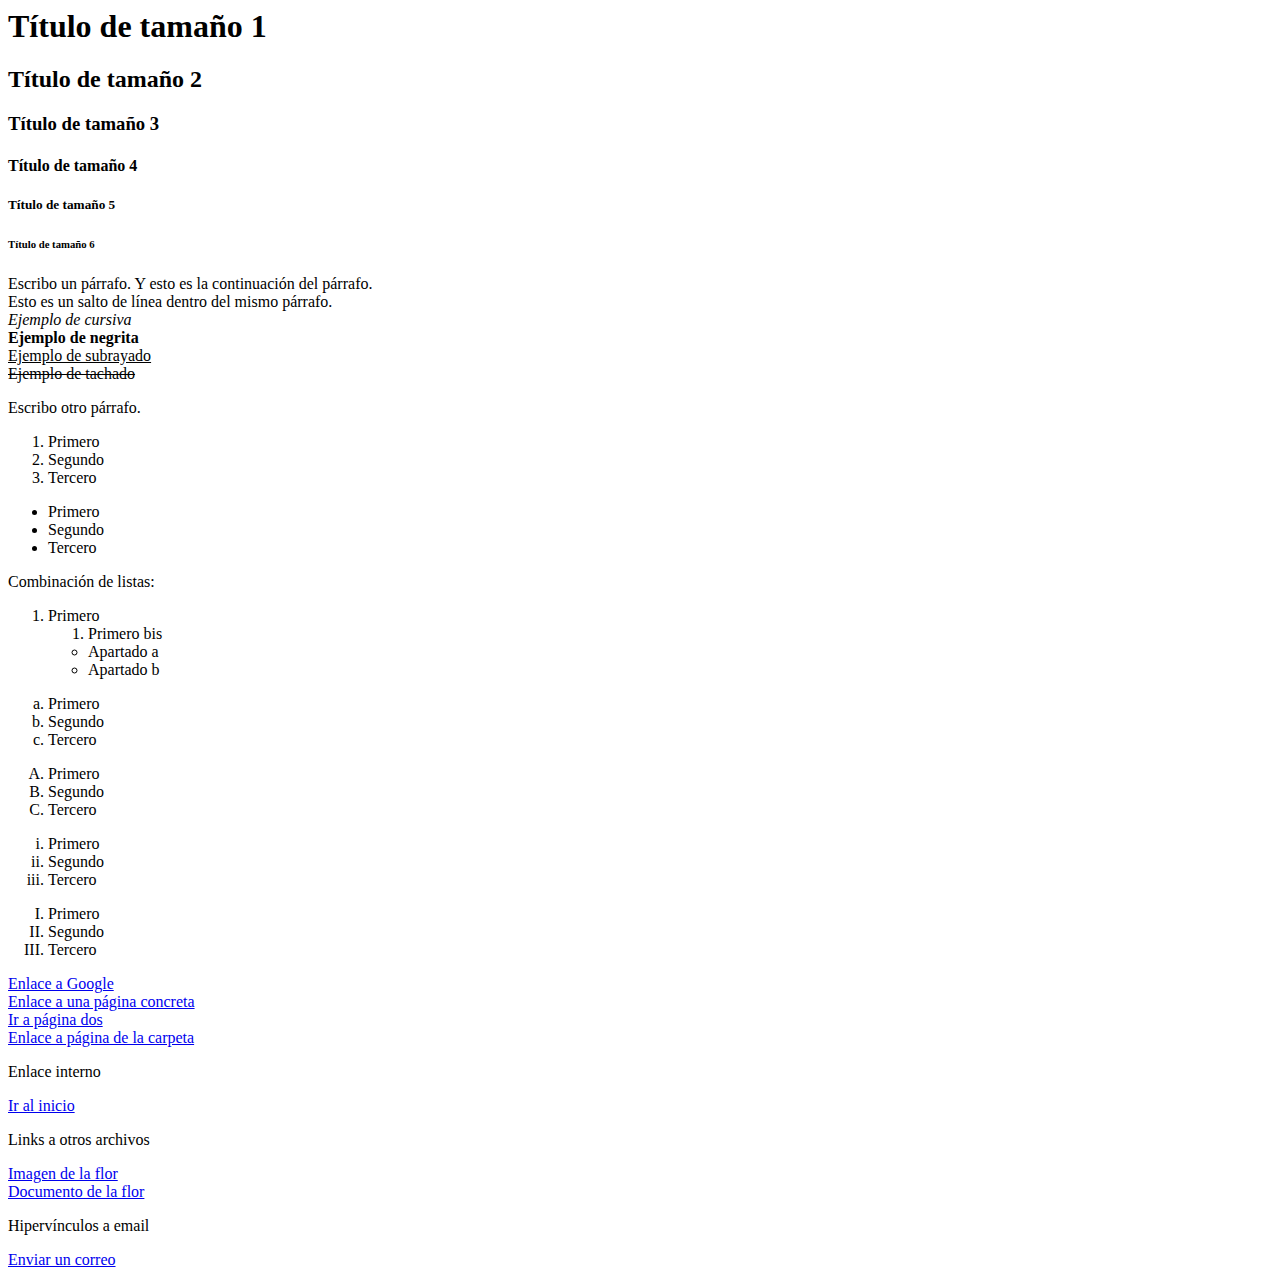
==== index.html @ 7704ec57 "Otros parámetros de los hipervínculos" ====
<html lang = "es">
    <head>
        <title>El mundo de la jardinería</title>
        <meta charset = "UTF-8" />
        <meta name = "author" content = "Mikel Arina Marcos" />
        <meta name = "description" content = "Mantenimiento de jardines" />
        <meta name = "keywords" content = "árboles, naturaleza, jardines" />
        <meta name = "robots" content = "index, follow" />

        <!-- La siguiente etiqueta fija cada cuantos segundos (3) se actualiza.
             Si la acabamos como content = "3; URL = http://..." /> lo que hará
             es a los 3 segundo redirigirnos a esa página web -->
        <meta http-equiv = "refresh" content = "30" />
    </head>
    <body>
        <h1 id="Inicio">Título de tamaño 1</h1>
        <h2>Título de tamaño 2</h2>
        <h3>Título de tamaño 3</h3>
        <h4>Título de tamaño 4</h4>
        <h5>Título de tamaño 5</h5>
        <h6>Título de tamaño 6</h6>
        <p>
            Escribo un párrafo. Y esto es la continuación del párrafo. <br/>
            Esto es un salto de línea dentro del mismo párrafo. <br/>
            <em>Ejemplo de cursiva</em> <br/>
            <strong>Ejemplo de negrita</strong> <br/>
            <ins>Ejemplo de subrayado</ins> <br/>
            <del>Ejemplo de tachado</del>
        </p>
        <p>Escribo otro párrafo.</p>

        <ol>
            <li>Primero</li>
            <li>Segundo</li>
            <li>Tercero</li>
        </ol>

        <ul>
            <li>Primero</li>
            <li>Segundo</li>
            <li>Tercero</li>
        </ul>

        <p>Combinación de listas:</p>

        <ol>
            <li>
                Primero
                <ol>
                    <li>Primero bis</li>
                </ol>
                <ul>
                    <li>Apartado a</li>
                    <li>Apartado b</li>
                </ul>
            </li>
        </ol>

        <ol type = "a">
            <li>Primero</li>
            <li>Segundo</li>
            <li>Tercero</li>
        </ol>

        <ol type = "A">
            <li>Primero</li>
            <li>Segundo</li>
            <li>Tercero</li>
        </ol>

        <ol type = "i">
            <li>Primero</li>
            <li>Segundo</li>
            <li>Tercero</li>
        </ol>

        <ol type = "I">
            <li>Primero</li>
            <li>Segundo</li>
            <li>Tercero</li>
        </ol>

        <a href="http://www.google.es">Enlace a Google</a> <br/>
        <a href="https://es.wikipedia.org/wiki/Jardiner%C3%ADa">Enlace a una página concreta</a> <br>
        <a href="pages/pageTwo.html">Ir a página dos</a></body><br/>
        <a href="carpeta/pageThree.html">Enlace a página de la carpeta</a><br/>

        <p>Enlace interno</p>
        <a href="#Inicio" title="Ir al inicio de nuestra página" target="_blank">Ir al inicio</a>
        <p>Links a otros archivos</p>
        <a href="flor.jpg">Imagen de la flor</a><br/>
        <a href="documento_flor_ejemplo.docx">Documento de la flor</a>

        <p>Hipervínculos a email</p>
        <a href="mailto:mikel.arina.marcos@estudiantat.upc.edu?subject=contacto desde la página web">Enviar un correo</a>
    </body>
</html>
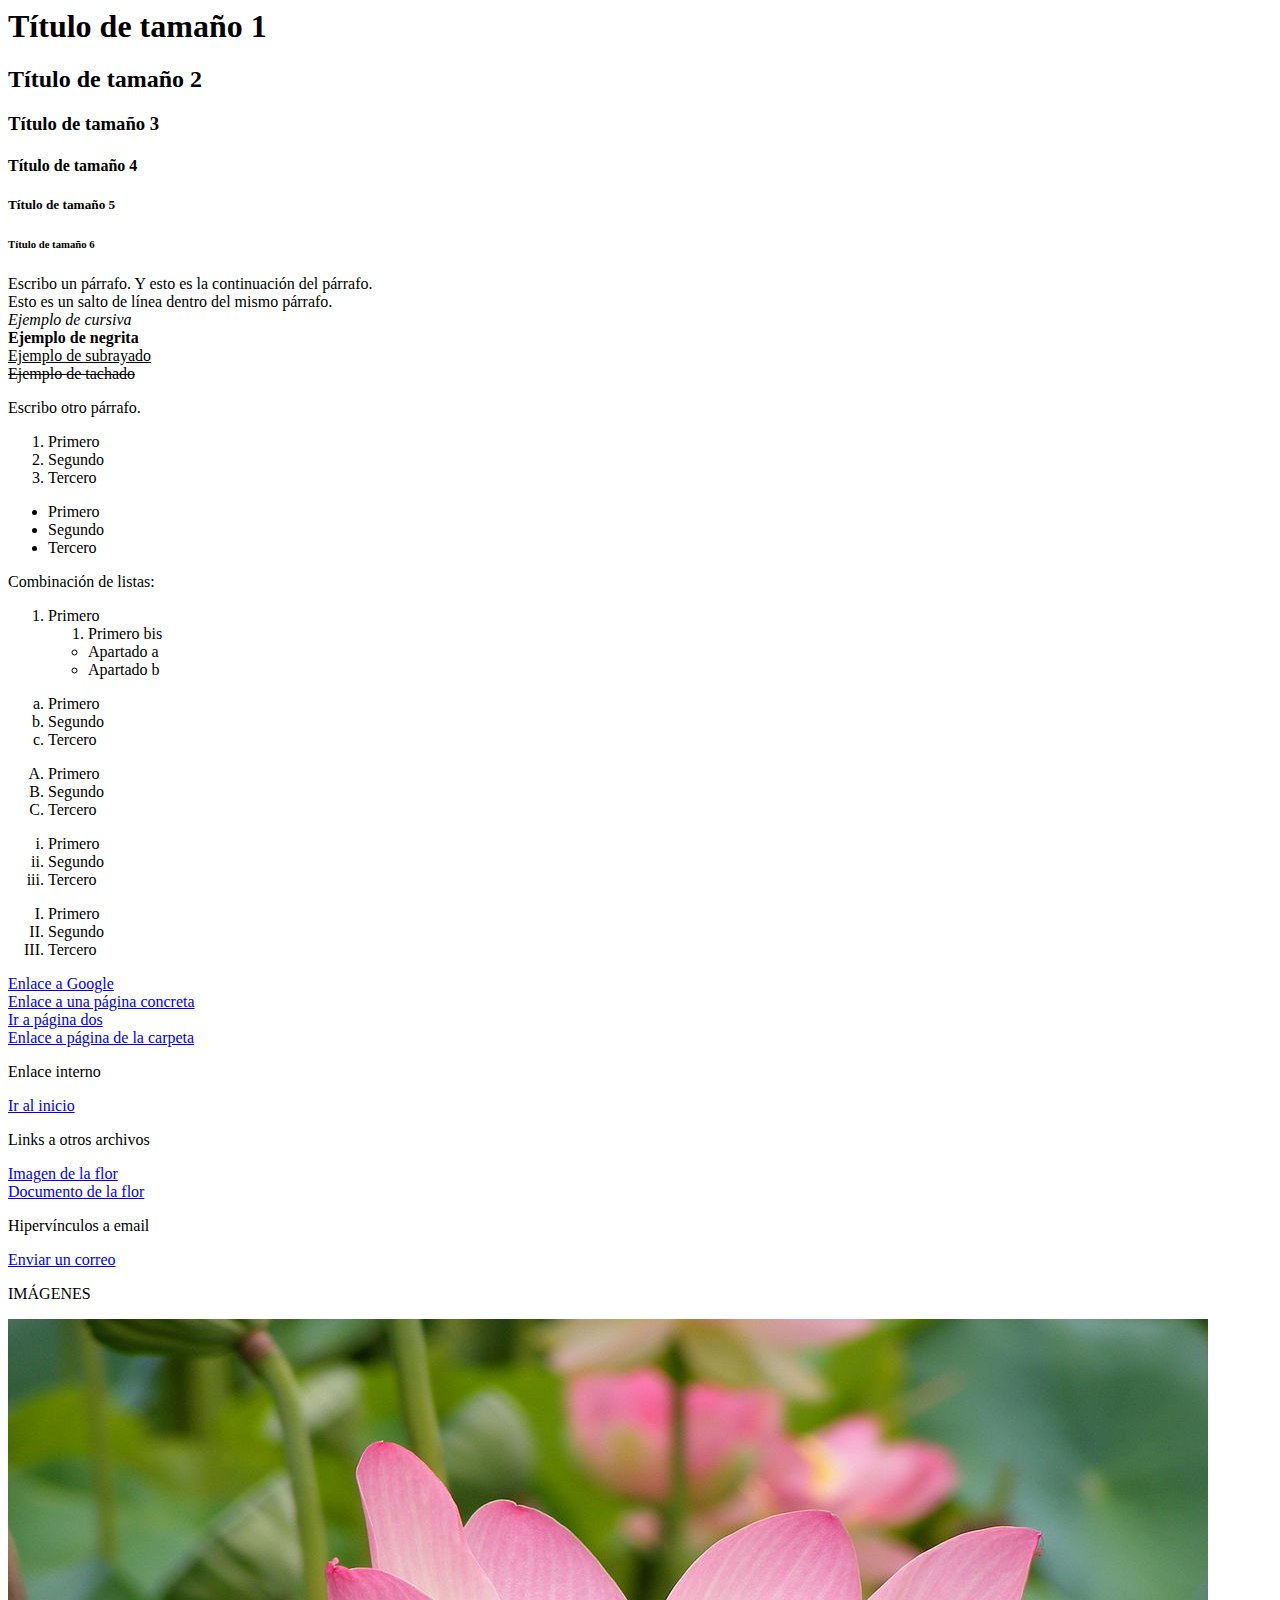
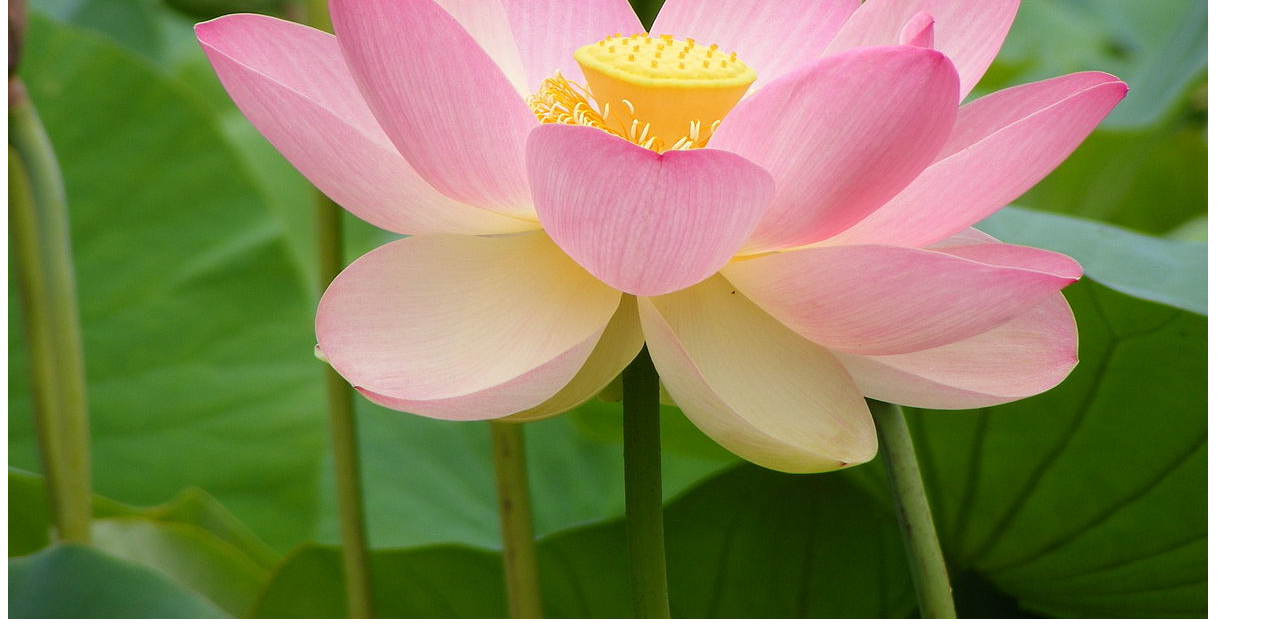
==== commit 5aad9076: "Incluir foto en página web" ====
--- a/index.html
+++ b/index.html
@@ -93,5 +93,7 @@
 
         <p>Hipervínculos a email</p>
         <a href="mailto:mikel.arina.marcos@estudiantat.upc.edu?subject=contacto desde la página web">Enviar un correo</a>
+        <p>IMÁGENES</p>
+        <img src="flor.jpg"/>
     </body>
 </html>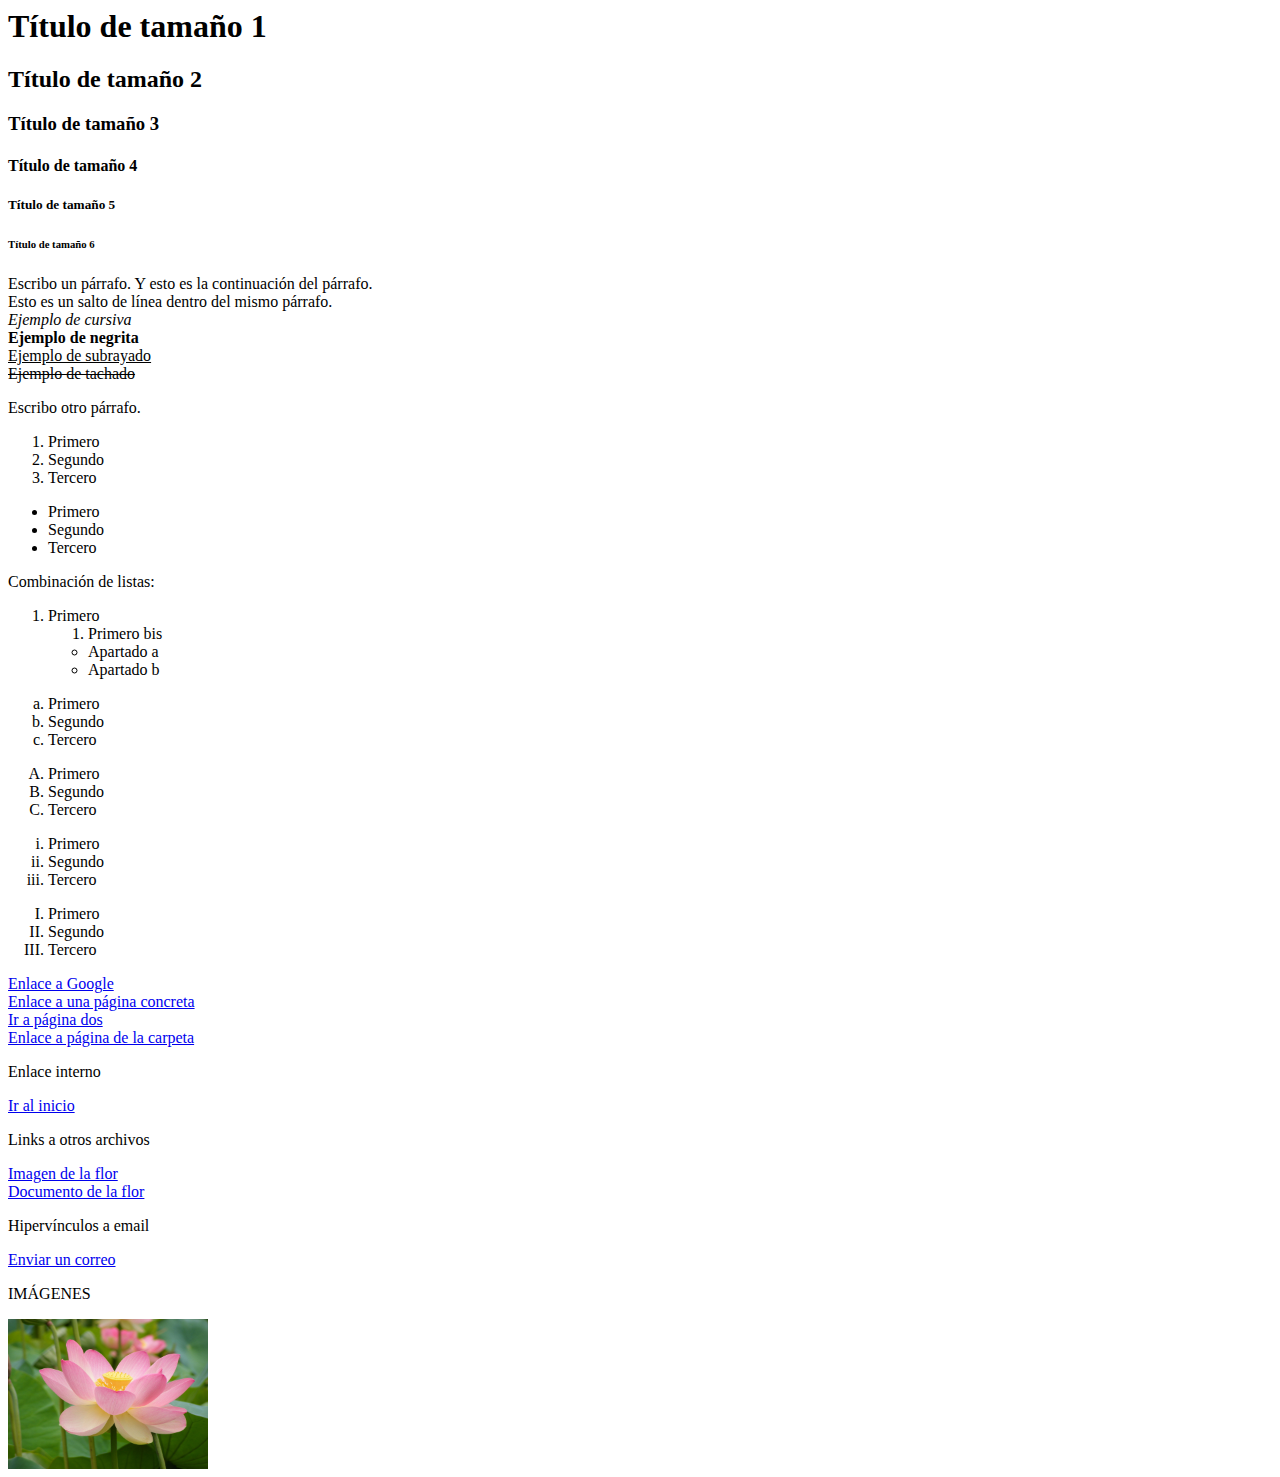
==== commit 9e32ed22: "Cambio del ancho de la imagen" ====
--- a/index.html
+++ b/index.html
@@ -94,6 +94,6 @@
         <p>Hipervínculos a email</p>
         <a href="mailto:mikel.arina.marcos@estudiantat.upc.edu?subject=contacto desde la página web">Enviar un correo</a>
         <p>IMÁGENES</p>
-        <img src="flor.jpg"/>
+        <img width="200px" src="flor.jpg" alt="Esto es una foto" title="Mira que flor más bonita"/>
     </body>
 </html>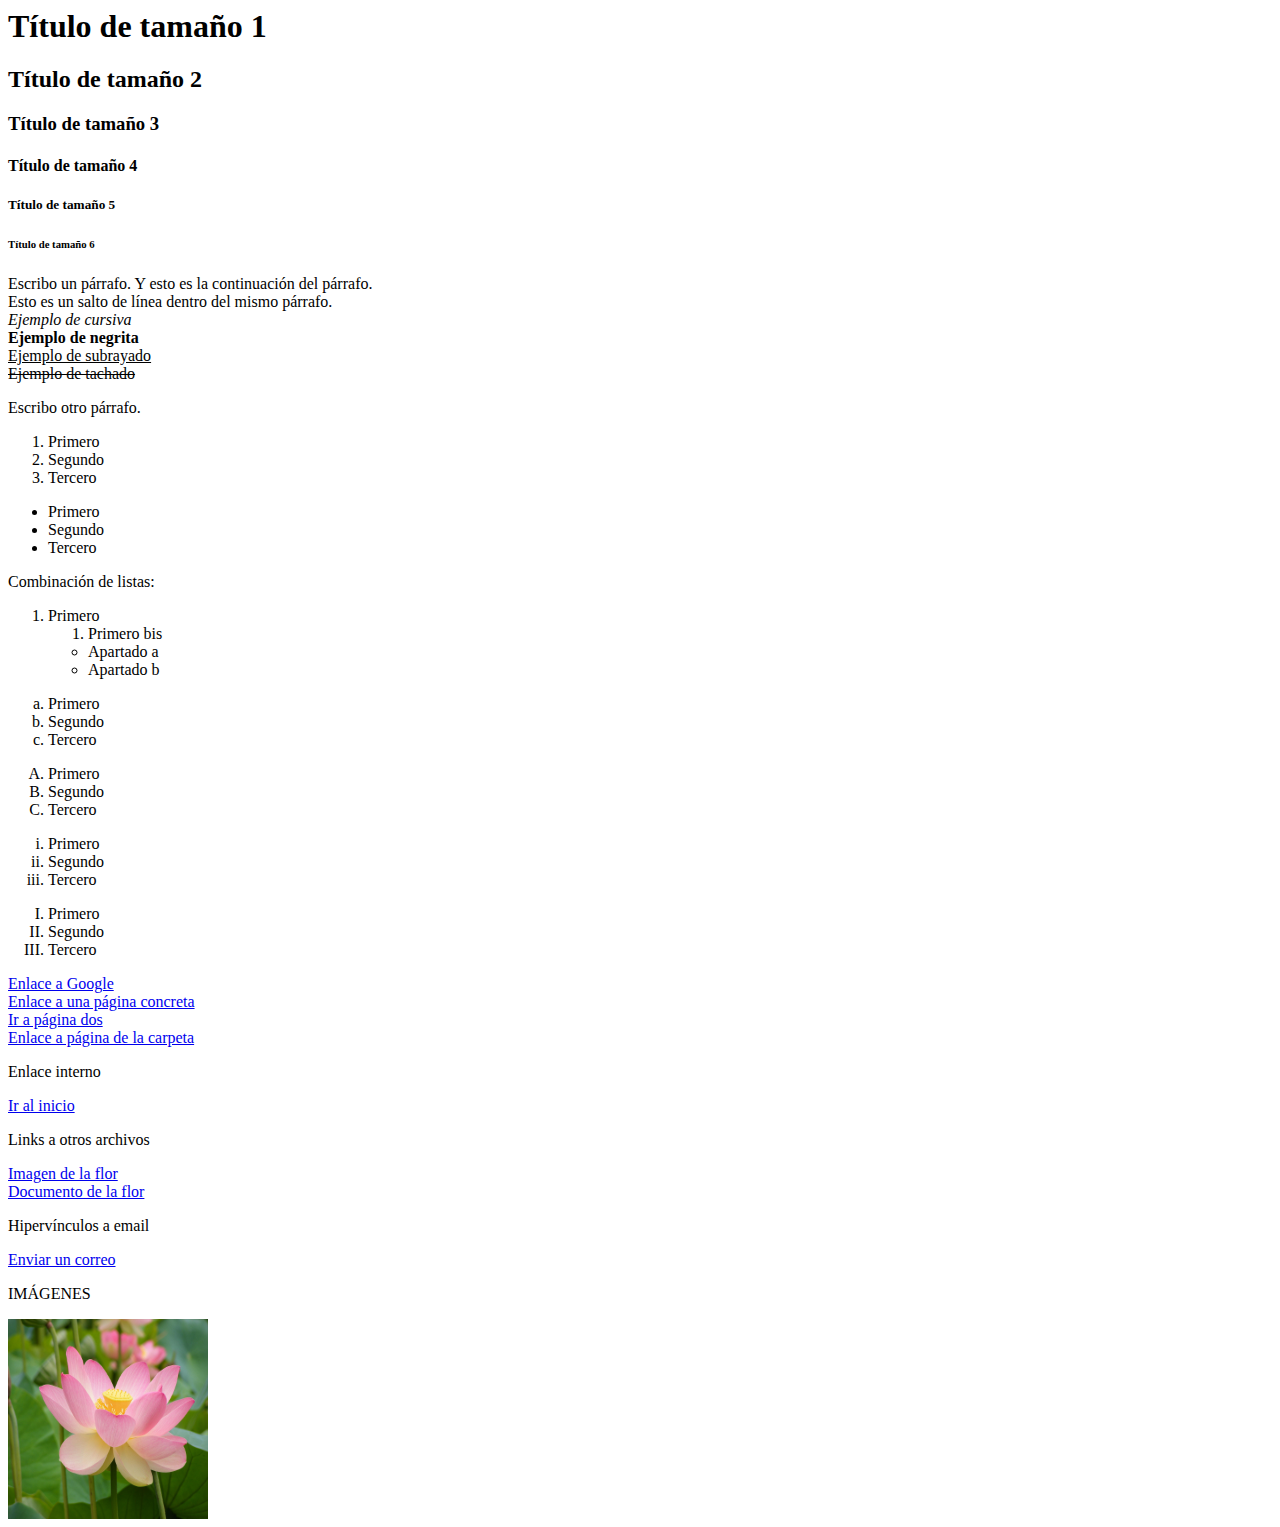
==== commit 33b54550: "Cambio de la altura de la imagen" ====
--- a/index.html
+++ b/index.html
@@ -94,6 +94,6 @@
         <p>Hipervínculos a email</p>
         <a href="mailto:mikel.arina.marcos@estudiantat.upc.edu?subject=contacto desde la página web">Enviar un correo</a>
         <p>IMÁGENES</p>
-        <img width="200px" src="flor.jpg" alt="Esto es una foto" title="Mira que flor más bonita"/>
+        <img width="200px" height="200px" src="flor.jpg" alt="Esto es una foto" title="Mira que flor más bonita"/>
     </body>
 </html>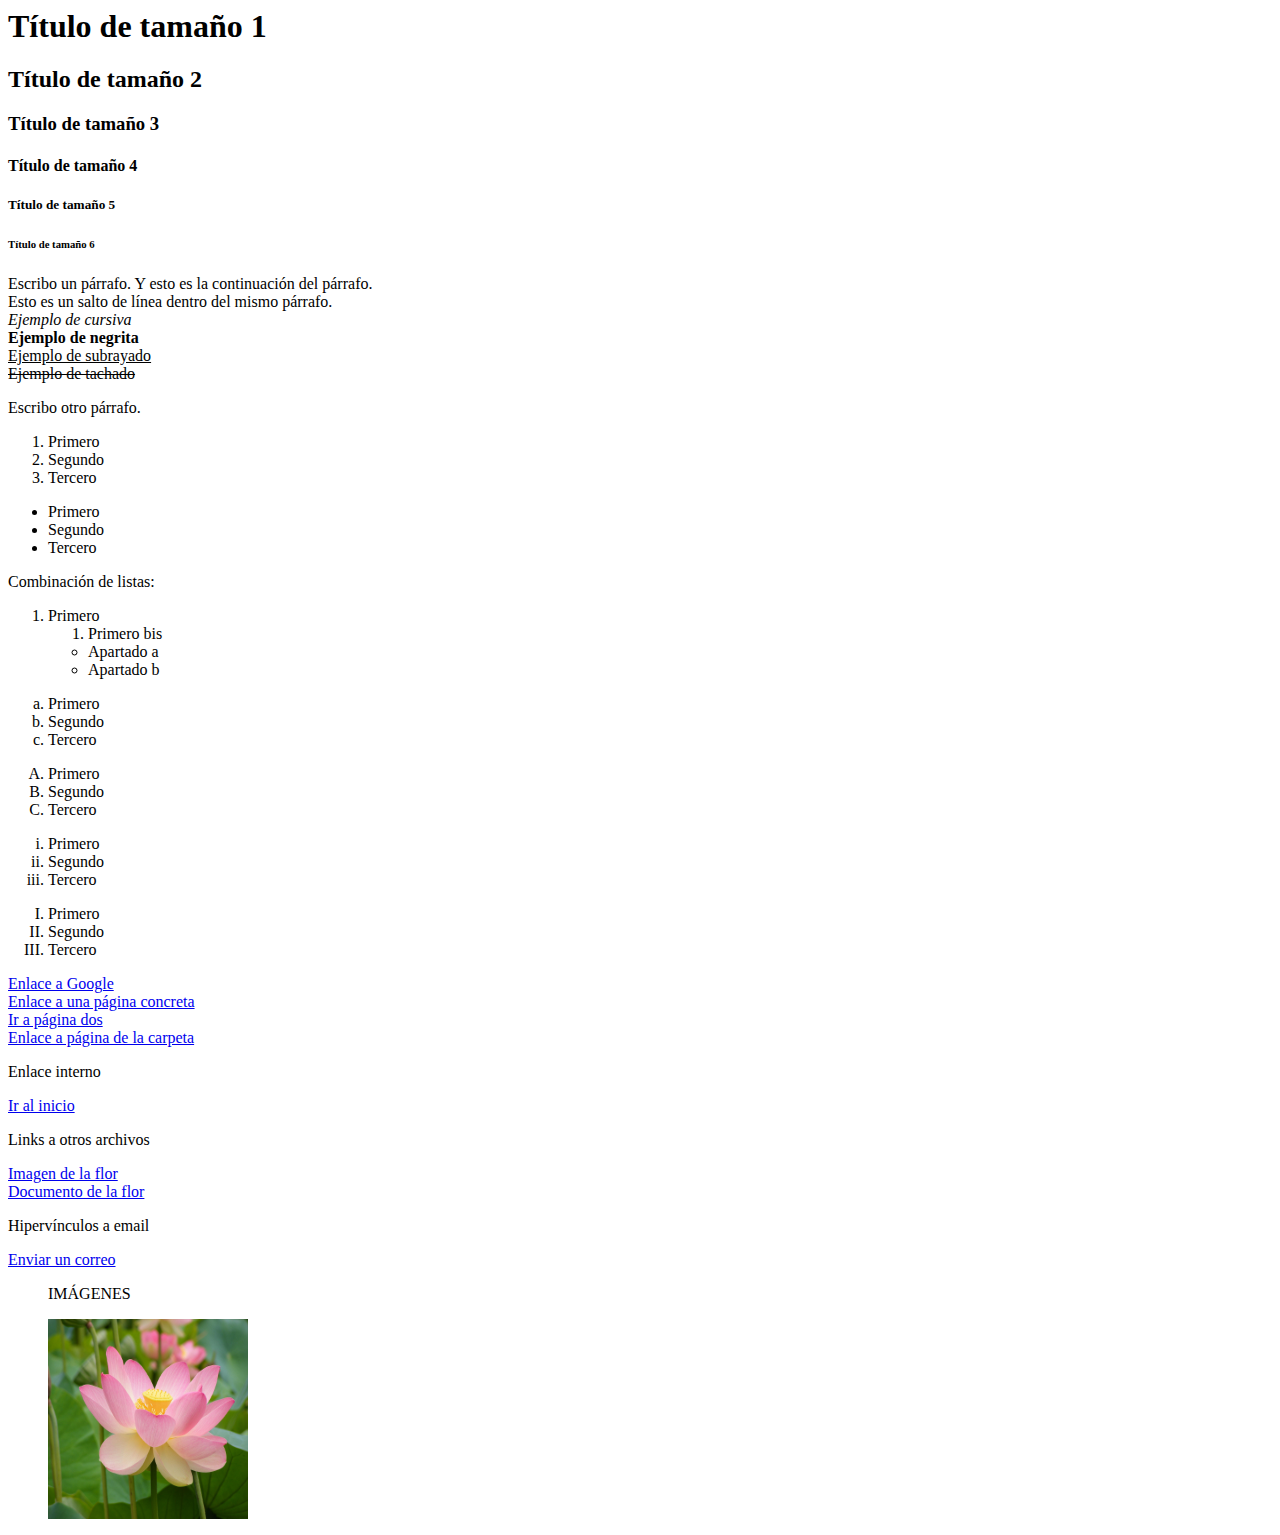
==== commit bc19c492: "Etiqueta figure para relaccionar texto e imagen" ====
--- a/index.html
+++ b/index.html
@@ -93,7 +93,9 @@
 
         <p>Hipervínculos a email</p>
         <a href="mailto:mikel.arina.marcos@estudiantat.upc.edu?subject=contacto desde la página web">Enviar un correo</a>
-        <p>IMÁGENES</p>
-        <img width="200px" height="200px" src="flor.jpg" alt="Esto es una foto" title="Mira que flor más bonita"/>
+        <figure>
+            <p>IMÁGENES</p>
+            <a href="http://www.google.es"><img width="200px" height="200px" src="flor.jpg" alt="Esto es una foto" title="Mira que flor más bonita"/></a>
+        </figure>
     </body>
 </html>